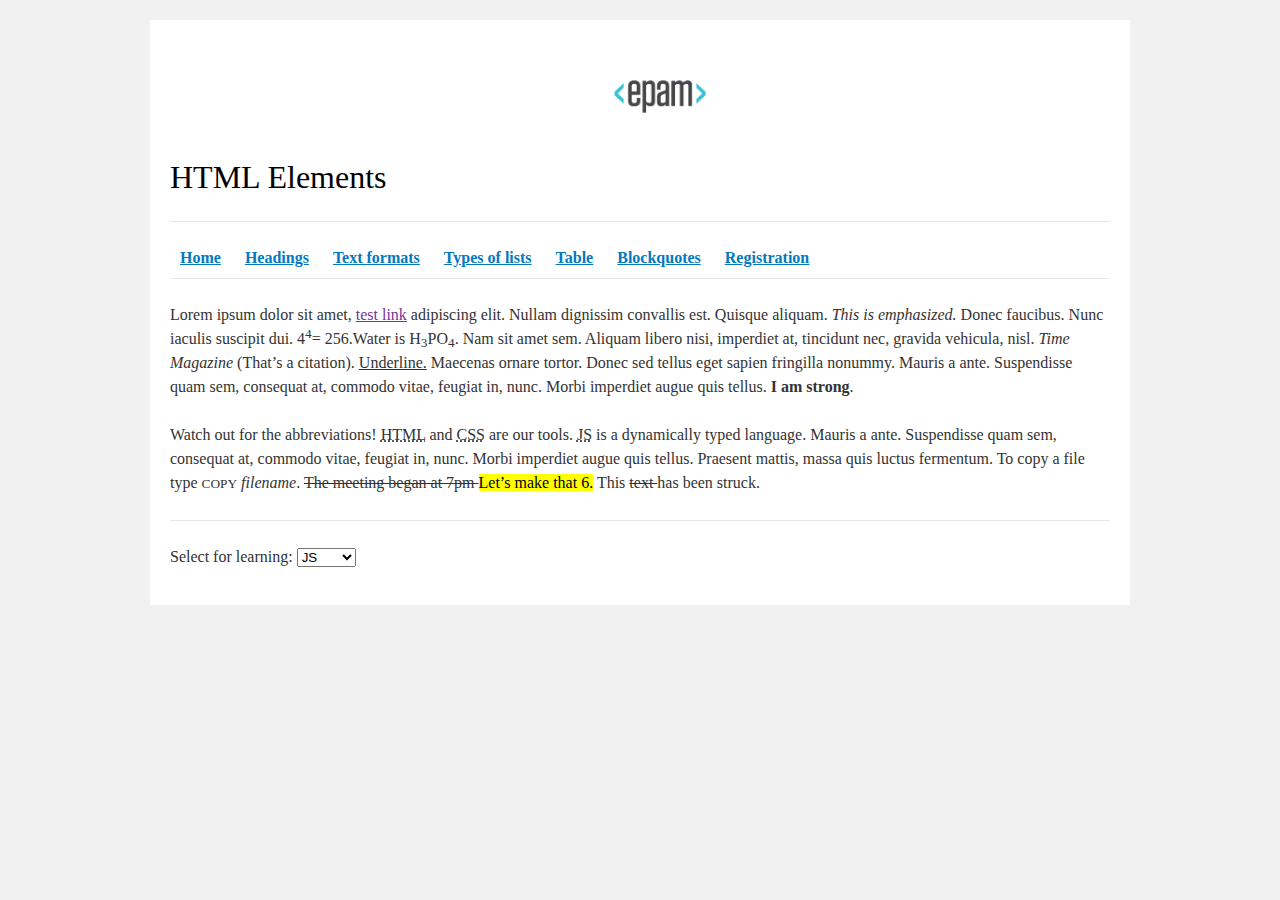
==== FL12_HW1/homework/index.html @ 64aa227d "Create index.html" ====
<!DOCTYPE html>
<html lang="en">

<head>
  <meta charset="utf-8">
  <title>HTML Basics</title>
  <link rel="stylesheet" href="style.css">
</head>

<body>
  <div id="wrapper">
    <div id="main">
      <div id="container">
        <div id="content" role="main">
          <!-- TODO: Content goes here -->
          <img src="logo.png" alt="logo">
          <h1>HTML Elements</h1>
          <hr>
          <nav>
            <a href=""><strong>Home</strong></a>
            <a href=""><b>Headings</b></a>
            <a href=""><b>Text formats</b></a>
            <a href=""><b>Types of lists</b></a>
            <a href=""><b>Table</b></a>
            <a href=""><b>Blockquotes</b></a>
            <a href=""><b>Registration</b></a>
          </nav>
          <hr>
          <section>
          <p>Lorem ipsum dolor sit amet, <a href="">test link</a> adipiscing elit. Nullam dignissim convallis est. Quisque aliquam.
            <em>This is emphasized.</em> Donec faucibus. Nunc iaculis suscipit dui. 4<sup>4</sup>= 256.Water is H<sub>3</sub>PO<sub>4</sub>.
            Nam sit amet sem. Aliquam libero nisi, imperdiet at, tincidunt nec, gravida vehicula, nisl.
            <i>Time Magazine</i> (That’s a citation).
            <u>Underline.</u>
            Maecenas ornare tortor. Donec sed tellus eget sapien fringilla nonummy. Mauris a ante. Suspendisse quam sem, consequat at, commodo vitae, feugiat in, nunc. Morbi imperdiet augue quis tellus.
            <strong> I am strong</strong>.
          </p>
            <p>Watch out for the abbreviations! <abbr title="Hyper Text Markup Language">HTML</abbr> and <abbr title="Cascading Style Sheets">CSS</abbr> are our tools.
              <abbr title="JavaScript">JS</abbr> is a dynamically typed language. Mauris a ante. Suspendisse quam sem, consequat at, commodo vitae, feugiat in, nunc. Morbi imperdiet augue quis tellus. Praesent mattis, massa quis luctus fermentum. To copy a file type <small>COPY</small> <i>filename</i>.
              <del>The meeting began at 7pm </del>
              <mark>Let’s make that 6.</mark>
              This <del>text </del> has been struck.
            </p>
          </section>
          <hr>
        
              <span>Select for learning:</span>
              <select name="select" >
                <option value="JS" selected>JS</option>
                <option value="HTML">HTML</option>
                <option value="CSS">CSS</option>  
              </select>
        </div>
      </div>
    </div>
  </div>
</body>

</html>
---- FL12_HW1/homework/style.css ----
html,body,div,span,applet,object,iframe,h1,h2,h3,h4,h5,h6,p,blockquote,pre,a,abbr,acronym,address,big,cite,code,del,dfn,em,font,img,ins,kbd,q,s,samp,small,strike,strong,sub,sup,tt,var,b,u,i,center,dl,dt,dd,ol,ul,li,fieldset,form,label,legend,table,caption,tbody,tfoot,thead,tr,th,td{background:transparent;border:0;margin:0;padding:0;vertical-align:baseline}body{line-height:1}h1,h2,h3,h4,h5,h6{clear:both;font-weight:normal}ol,ul{list-style:none}blockquote{quotes:none}blockquote:before,blockquote:after{content:'';content:none}del{text-decoration:line-through}table{border-collapse:collapse;border-spacing:0}a img{border:0}#container{float:left;margin:0 -240px 0 0;width:100%}#primary,#secondary{float:right;overflow:hidden;width:220px}#secondary{clear:right}#footer{clear:both;width:100%}.one-column #content{margin:0 auto;width:640px}.single-attachment #content{margin:0 auto;width:900px}body,input,textarea,.page-title span,.pingback a.url{font-family:Georgia,"Bitstream Charter",serif}h3#comments-title,h3#reply-title,#access .menu,#access div.menu ul,#cancel-comment-reply-link,.form-allowed-tags,#site-info,#site-title,#wp-calendar,.comment-meta,.comment-body tr th,.comment-body thead th,.entry-content label,.entry-content tr th,.entry-content thead th,.entry-meta,.entry-title,.entry-utility,#respond label,.navigation,.page-title,.pingback p,.reply,.widget-title,.wp-caption-text{font-family:"Helvetica Neue",Arial,Helvetica,"Nimbus Sans L",sans-serif}input[type="submit"]{font-family:"Helvetica Neue",Arial,Helvetica,"Nimbus Sans L",sans-serif}pre{font-family:"Courier 10 Pitch",Courier,monospace}code{font-family:Monaco,Consolas,"Andale Mono","DejaVu Sans Mono",monospace}#access .menu-header,div.menu,#colophon,#branding,#main,#wrapper{margin:0 auto;width:940px}#wrapper{background:#fff;margin-top:20px;padding:0 20px}#footer-widget-area{overflow:hidden}#footer-widget-area .widget-area{float:left;margin-right:20px;width:220px}#footer-widget-area #fourth{margin-right:0}#site-info{float:left;font-size:14px;font-weight:bold;width:700px}#site-generator{float:right;width:220px}body{background:#f1f1f1}body,input,textarea{color:#666;font-size:12px;line-height:18px}hr{background-color:#e7e7e7;border:0;clear:both;height:1px;margin-bottom:18px}p{margin-bottom:18px}ul{list-style:square;margin:0 0 18px 1.5em}ol{list-style:decimal;margin:0 0 18px 1.5em}ol ol{list-style:upper-alpha}ol ol ol{list-style:lower-roman}ol ol ol ol{list-style:lower-alpha}ul ul,ol ol,ul ol,ol ul{margin-bottom:0}dl{margin:0 0 24px 0}dt{font-weight:bold}dd{margin-bottom:18px}strong{font-weight:bold}cite,em,i{font-style:italic}big{font-size:131.25%}ins{background:#ffc;text-decoration:none}blockquote{font-style:italic;padding:0 3em}blockquote cite,blockquote em,blockquote i{font-style:normal}pre{background:#f7f7f7;color:#222;line-height:18px;margin-bottom:18px;overflow:auto;padding:1.5em}abbr,acronym{cursor:help}sup,sub{height:0;line-height:1;position:relative;vertical-align:baseline}sup{bottom:1ex}sub{top:.5ex}small{font-size:smaller}input{margin-bottom:10px}input[type="text"],input[type="password"],input[type="email"],input[type="url"],input[type="number"],textarea{background:#f9f9f9;border:1px solid #ccc;box-shadow:inset 1px 1px 1px rgba(0,0,0,0.1);-moz-box-shadow:inset 1px 1px 1px rgba(0,0,0,0.1);-webkit-box-shadow:inset 1px 1px 1px rgba(0,0,0,0.1);padding:2px}a:link{color:#06c}a:visited{color:#743399}a:active,a:hover{color:#ff4b33}.screen-reader-text{clip:rect(1px,1px,1px,1px);overflow:hidden;position:absolute !important;height:1px;width:1px}#header{padding:30px 0 0 0}#site-title{float:left;font-size:30px;line-height:36px;margin:0 0 18px 0;width:700px}#site-title a{color:#000;font-weight:bold;text-decoration:none}#site-description{color:#000;clear:right;float:right;font-style:italic;margin:15px 0 18px 0;opacity:.65;width:220px}#branding img{border-top:4px solid #000;border-bottom:1px solid #000;display:block;float:left}#access{background:#000;display:block;float:left;margin:0 auto;width:940px}#access .menu-header,div.menu{font-size:13px;margin-left:12px;width:928px}#access .menu-header ul,div.menu ul{list-style:none;margin:0}#access .menu-header li,div.menu li{float:left;position:relative}#access a{color:#aaa;display:block;line-height:38px;padding:0 10px;text-decoration:none}#access ul ul{box-shadow:0 3px 3px rgba(0,0,0,0.2);-moz-box-shadow:0 3px 3px rgba(0,0,0,0.2);-webkit-box-shadow:0 3px 3px rgba(0,0,0,0.2);display:none;position:absolute;top:38px;left:0;float:left;width:180px;z-index:99999}#access ul ul li{min-width:180px}#access ul ul ul{left:100%;top:0}#access ul ul a{background:#333;line-height:1em;padding:10px;width:160px;height:auto}#access li:hover>a,#access ul ul:hover>a{background:#333;color:#fff}#access ul li:hover>ul{display:block}#access ul li.current_page_item>a,#access ul li.current_page_ancestor>a,#access ul li.current-menu-ancestor>a,#access ul li.current-menu-item>a,#access ul li.current-menu-parent>a{color:#fff}* html #access ul li.current_page_item a,* html #access ul li.current_page_ancestor a,* html #access ul li.current-menu-ancestor a,* html #access ul li.current-menu-item a,* html #access ul li.current-menu-parent a,* html #access ul li a:hover{color:#fff}#main{clear:both;overflow:hidden;padding:40px 0 0 0}#content{margin-bottom:36px}#content,#content input,#content textarea{color:#333;font-size:16px;line-height:24px}#content p,#content ul,#content ol,#content dd,#content pre,#content hr{margin-bottom:24px}#content ul ul,#content ol ol,#content ul ol,#content ol ul{margin-bottom:0}#content pre,#content kbd,#content tt,#content var{font-size:15px;line-height:21px}#content code{font-size:13px}#content dt,#content th{color:#000}#content h1,#content h2,#content h3,#content h4,#content h5,#content h6{color:#000;line-height:1.5em;margin:0 0 20px 0}#content table{border:1px solid #e7e7e7;margin:0 -1px 24px 0;text-align:left;width:100%}#content tr th,#content thead th{color:#777;font-size:12px;font-weight:bold;line-height:18px;padding:9px 24px;border-right:1px solid #e7e7e7}#content tr td{border-top:1px solid #e7e7e7;padding:6px 24px;border-right:1px solid #e7e7e7}#content tr.odd td{background:#f2f7fc}.hentry{margin:0 0 48px 0}.home .sticky{background:#f2f7fc;border-top:4px solid #000;margin-left:-20px;margin-right:-20px;padding:18px 20px}.single .hentry{margin:0 0 36px 0}.page-title{color:#000;font-size:14px;font-weight:bold;margin:0 0 36px 0}.page-title span{color:#333;font-size:16px;font-style:italic;font-weight:normal}.page-title a:link,.page-title a:visited{color:#777;text-decoration:none}.page-title a:active,.page-title a:hover{color:#ff4b33}#content .entry-title{color:#000;font-size:21px;font-weight:bold;line-height:1.3em;margin-bottom:0}.entry-title a:link,.entry-title a:visited{color:#000;text-decoration:none}.entry-title a:active,.entry-title a:hover{color:#ff4b33}.entry-meta{color:#777;font-size:12px}.entry-meta abbr,.entry-utility abbr{border:0}.entry-meta abbr:hover,.entry-utility abbr:hover{border-bottom:1px dotted #666}.single-author .by-author{position:absolute !important;clip:rect(1px 1px 1px 1px);clip:rect(1px,1px,1px,1px)}.entry-content,.entry-summary{clear:both;padding:12px 0 0 0}.entry-content .more-link{white-space:nowrap}#content .entry-summary p:last-child{margin-bottom:12px}.entry-content fieldset{border:1px solid #e7e7e7;margin:0 0 24px 0;padding:24px}.entry-content fieldset legend{background:#fff;color:#000;font-weight:bold;padding:0 24px}.entry-content input{margin:0 0 24px 0}.entry-content input.file,.entry-content input.button{margin-right:24px}.entry-content label{color:#777;font-size:12px}.entry-content select{margin:0 0 24px 0}.entry-content sup,.entry-content sub{font-size:10px}.entry-content blockquote.left{float:left;margin-left:0;margin-right:24px;text-align:right;width:33%}.entry-content blockquote.right{float:right;margin-left:24px;margin-right:0;text-align:left;width:33%}.page-link{clear:both;color:#000;font-weight:bold;line-height:48px;word-spacing:.5em}.page-link a:link,.page-link a:visited{background:#f1f1f1;color:#333;font-weight:normal;padding:.5em .75em;text-decoration:none}.home .sticky .page-link a{background:#d9e8f7}.page-link a:active,.page-link a:hover{color:#ff4b33}body.page .edit-link{clear:both;display:block}#entry-author-info{background:#f2f7fc;border-top:4px solid #000;clear:both;font-size:14px;line-height:20px;margin:24px 0;overflow:hidden;padding:18px 20px}#entry-author-info #author-avatar{background:#fff;border:1px solid #e7e7e7;float:left;height:60px;margin:0 -104px 0 0;padding:11px}#entry-author-info #author-description{float:left;margin:0 0 0 104px}#entry-author-info h2{color:#000;font-size:100%;font-weight:bold;margin-bottom:0}.entry-utility{clear:both;color:#777;font-size:12px;line-height:18px}.entry-meta a,.entry-utility a{color:#777}.entry-meta a:hover,.entry-utility a:hover{color:#ff4b33}#content .video-player{padding:0}.format-standard .wp-video,.format-standard .wp-audio-shortcode,.format-audio .wp-audio-shortcode,.format-standard .video-player{margin-bottom:24px}.home #content .format-aside p,.home #content .category-asides p{font-size:14px;line-height:20px;margin-bottom:10px;margin-top:0}.format-gallery .size-thumbnail img,.category-gallery .size-thumbnail img{border:10px solid #f1f1f1;margin-bottom:0}.format-gallery .gallery-thumb,.category-gallery .gallery-thumb{float:left;margin-right:20px;margin-top:-4px}.home #content .format-gallery .entry-utility,.home #content .category-gallery .entry-utility{padding-top:4px}.attachment .entry-content .entry-caption{font-size:140%;margin-top:24px}.attachment .entry-content .nav-previous a:before{content:'\2190\00a0'}.attachment .entry-content .nav-next a:after{content:'\00a0\2192'}#content img.size-auto,#content img.size-full,#content img.size-large,#content img.size-medium,#content .entry-attachment img,#content .widget-container img{max-width:100%;height:auto}#ie8 #content img.size-auto,#ie8 #content img.size-full,#ie8 #content img.size-large,#ie8 #content img.size-medium,#ie8 #content .entry-attachment img{width:auto}.alignleft,img.alignleft{display:inline;float:left;margin-right:24px;margin-top:4px}.alignright,img.alignright{display:inline;float:right;margin-left:24px;margin-top:4px}.aligncenter,img.aligncenter{clear:both;display:block;margin-left:auto;margin-right:auto}img.alignleft,img.alignright,img.aligncenter{margin-bottom:12px}.wp-caption{background:#f1f1f1;line-height:18px;margin-bottom:20px;max-width:100%;padding:4px;text-align:center}.wp-caption img{margin:5px 5px 0;max-width:622px}.wp-caption p.wp-caption-text{color:#777;font-size:12px;margin:5px}.wp-smiley{margin:0}.gallery{margin:0 auto 18px}.gallery .gallery-item{float:left;margin-top:0;text-align:center}.gallery-columns-1 .gallery-item{width:100%}.gallery-columns-2 .gallery-item{width:50%}.gallery-columns-3 .gallery-item{width:33%}.gallery-columns-4 .gallery-item{width:25%}.gallery-columns-5 .gallery-item{width:20%}.gallery-columns-6 .gallery-item{width:16%}.gallery-columns-7 .gallery-item{width:14%}.gallery-columns-8 .gallery-item{width:12%}.gallery-columns-9 .gallery-item{width:11%}.gallery-columns-1 img{max-width:620px}.gallery-columns-2 img{max-width:288px}.gallery-columns-3 img{max-width:177px}.gallery-columns-4 img{max-width:122px}.gallery-columns-5 img{max-width:88px}.gallery-columns-6 img{max-width:66px}.gallery-columns-7 img{max-width:50px}.gallery-columns-8 img{max-width:39px}.gallery-columns-9 img{max-width:29px}.gallery-item img{height:auto}.gallery-columns-2 .attachment-medium{max-width:92%;height:auto}.gallery-columns-4 .attachment-thumbnail{max-width:84%;height:auto}.gallery .gallery-caption{color:#777;font-size:12px;margin:0 0 12px}.gallery dl{margin:0}.gallery img{border:10px solid #f1f1f1}.gallery br+br{display:none}#content .entry-attachment img{display:block;margin:0 auto}.navigation{color:#777;font-size:12px;line-height:18px;overflow:hidden}.navigation a:link,.navigation a:visited{color:#777;text-decoration:none}.navigation a:active,.navigation a:hover{color:#ff4b33}.nav-previous{float:left;width:50%}.nav-next{float:right;text-align:right;width:50%}#nav-above{margin:0 0 18px 0}#nav-above{display:none}.paged #nav-above,.single #nav-above{display:block}#nav-below{margin:-18px 0 0 0}#comments{clear:both}#comments .navigation{padding:0 0 18px 0}h3#comments-title,h3#reply-title{color:#000;font-size:20px;font-weight:bold;margin-bottom:0}h3#comments-title{padding:24px 0}.commentlist{list-style:none;margin:0}.commentlist li.comment{border-bottom:1px solid #e7e7e7;line-height:24px;margin:0 0 24px 0;padding:0 0 0 56px;position:relative}.commentlist li:last-child{border-bottom:0;margin-bottom:0}#comments .comment-body ul,#comments .comment-body ol{margin-bottom:18px}#comments .comment-body p:last-child{margin-bottom:6px}#comments .comment-body blockquote p:last-child{margin-bottom:24px}.commentlist ol{list-style:decimal}.commentlist .avatar{position:absolute;top:4px;left:0}.comment-author cite{color:#000;font-style:normal;font-weight:bold}.comment-author .says{font-style:italic}.comment-meta{font-size:12px;margin:0 0 18px 0}.comment-meta a:link,.comment-meta a:visited{color:#777;text-decoration:none}.comment-meta a:active,.comment-meta a:hover{color:#ff4b33}.commentlist .bypostauthor>div{background:#f2f7fc;border-top:4px solid #000;margin-bottom:10px;padding:10px 0 0 20px}.reply{font-size:12px;padding:0 0 24px 0}.reply a,a.comment-edit-link{color:#777}.reply a:hover,a.comment-edit-link:hover{color:#ff4b33}.commentlist .children{list-style:none;margin:0}.commentlist .children li{border:0;margin:0}.nopassword,.nocomments{display:none}#comments .pingback{border-bottom:1px solid #e7e7e7;margin-bottom:18px;padding-bottom:18px}.commentlist li.comment+li.pingback{margin-top:-6px}#comments .pingback p{color:#777;display:block;font-size:12px;line-height:18px;margin:0}#comments .pingback .url{font-size:13px;font-style:italic}input[type="submit"]{color:#333}form{text-align:right}input{width:200px}#respond{border-top:1px solid #e7e7e7;margin:24px 0;overflow:hidden;position:relative}#respond p{margin:0}#respond .comment-notes{margin-bottom:1em}.form-allowed-tags{line-height:1em}.children #respond{margin:0 48px 0 0}h3#reply-title{margin:18px 0}#comments-list #respond{margin:0 0 18px 0}#comments-list ul #respond{margin:0}#cancel-comment-reply-link{font-size:12px;font-weight:normal;line-height:18px}#respond .required{color:#ff4b33;font-weight:bold}#respond label{color:#777;font-size:12px}#respond input{margin:0 0 9px;width:98%}#respond textarea{width:98%}#respond .form-allowed-tags{color:#777;font-size:12px;line-height:18px}#respond .form-allowed-tags code{font-size:11px}#respond .form-submit{margin:12px 0}#respond .form-submit input{font-size:14px;width:auto}.widget-area ul{list-style:none;margin-left:0}.widget-area ul ul{list-style:square;margin-left:1.3em}.widget-area select{max-width:100%}.widget_search #s{width:60%}.widget_search label{display:none}.widget-container{word-wrap:break-word;-webkit-hyphens:auto;-moz-hyphens:auto;hyphens:auto;margin:0 0 18px 0}.widget-container .wp-caption img{margin:auto}.widget-container.widget_image .wp-caption{width:auto}.widget-container.widget_image .wp-caption img{margin-left:-8px}.widget-title{color:#222;font-size:14px;font-weight:bold}.widget-area a:link,.widget-area a:visited{text-decoration:none}.widget-area a:active,.widget-area a:hover{text-decoration:underline}.widget-area .entry-meta{font-size:11px}#wp_tag_cloud div{line-height:1.6em}#wp-calendar{width:100%}#wp-calendar caption{color:#222;font-size:14px;font-weight:bold;padding-bottom:4px;text-align:left}#wp-calendar thead{font-size:11px}#wp-calendar tbody{color:#aaa}#wp-calendar tbody td{background:#f5f5f5;border:1px solid #fff;padding:3px 0 2px;text-align:center}#wp-calendar tbody .pad{background:0}#wp-calendar tfoot #next{text-align:right}.widget_rss a.rsswidget{color:#000}.widget_rss a.rsswidget:hover{color:#ff4b33}.widget_rss .widget-title img{width:11px;height:11px}#main .widget-area ul{margin-left:0;padding:0 20px 0 0}#main .widget-area ul ul{border:0;margin-left:1.3em;padding:0}#main .widget-container.music-player ul{margin:0}#footer{margin-bottom:20px}#colophon{border-top:4px solid #000;margin-top:-4px;overflow:hidden;padding:18px 0}#site-info{font-weight:bold}#site-info a{color:#000;text-decoration:none}#site-generator{font-style:italic;position:relative}#site-generator a{background:url(images/wordpress.png) center left no-repeat;color:#666;display:inline-block;line-height:16px;padding-left:20px;text-decoration:none}#site-generator a:hover{text-decoration:underline}img#wpstats{display:block;margin:0 auto 10px}pre{-webkit-text-size-adjust:140%}code{-webkit-text-size-adjust:160%}#access,.entry-meta,.entry-utility,.navigation,.widget-area{-webkit-text-size-adjust:120%}#site-description{-webkit-text-size-adjust:none}@media print{body{background:none !important}#wrapper{clear:both !important;display:block !important;float:none !important;position:relative !important}#header{border-bottom:2pt solid #000;padding-bottom:18pt}#colophon{border-top:2pt solid #000}#site-title,#site-description{float:none;line-height:1.4em;margin:0;padding:0}#site-title{font-size:13pt}.entry-content{font-size:14pt;line-height:1.6em}.entry-title{font-size:21pt}#access,#branding img,#respond,.comment-edit-link,.edit-link,.navigation,.page-link,.widget-area{display:none !important}#container,#header,#footer{margin:0;width:100%}#content,.one-column #content{margin:24pt 0 0;width:100%}.wp-caption p{font-size:11pt}#site-info,#site-generator{float:none;width:auto}#colophon{width:auto}img#wpstats{display:none}#site-generator a{margin:0;padding:0}#entry-author-info{border:1px solid #e7e7e7}#main{display:inline}.home .sticky{border:0}}img{width:140px;vertical-align:middle;display:block;margin:0 auto;margin-left:calc(50% - 50px);margin-bottom:20px}nav>a{padding:10px;color:#0279c1}nav>a b:hover{color:#00527a}nav>a:visited{color:#0279c1}article{padding-left:10px}footer{margin-top:20px;padding:40px 20px;text-align:center;background:#3333}
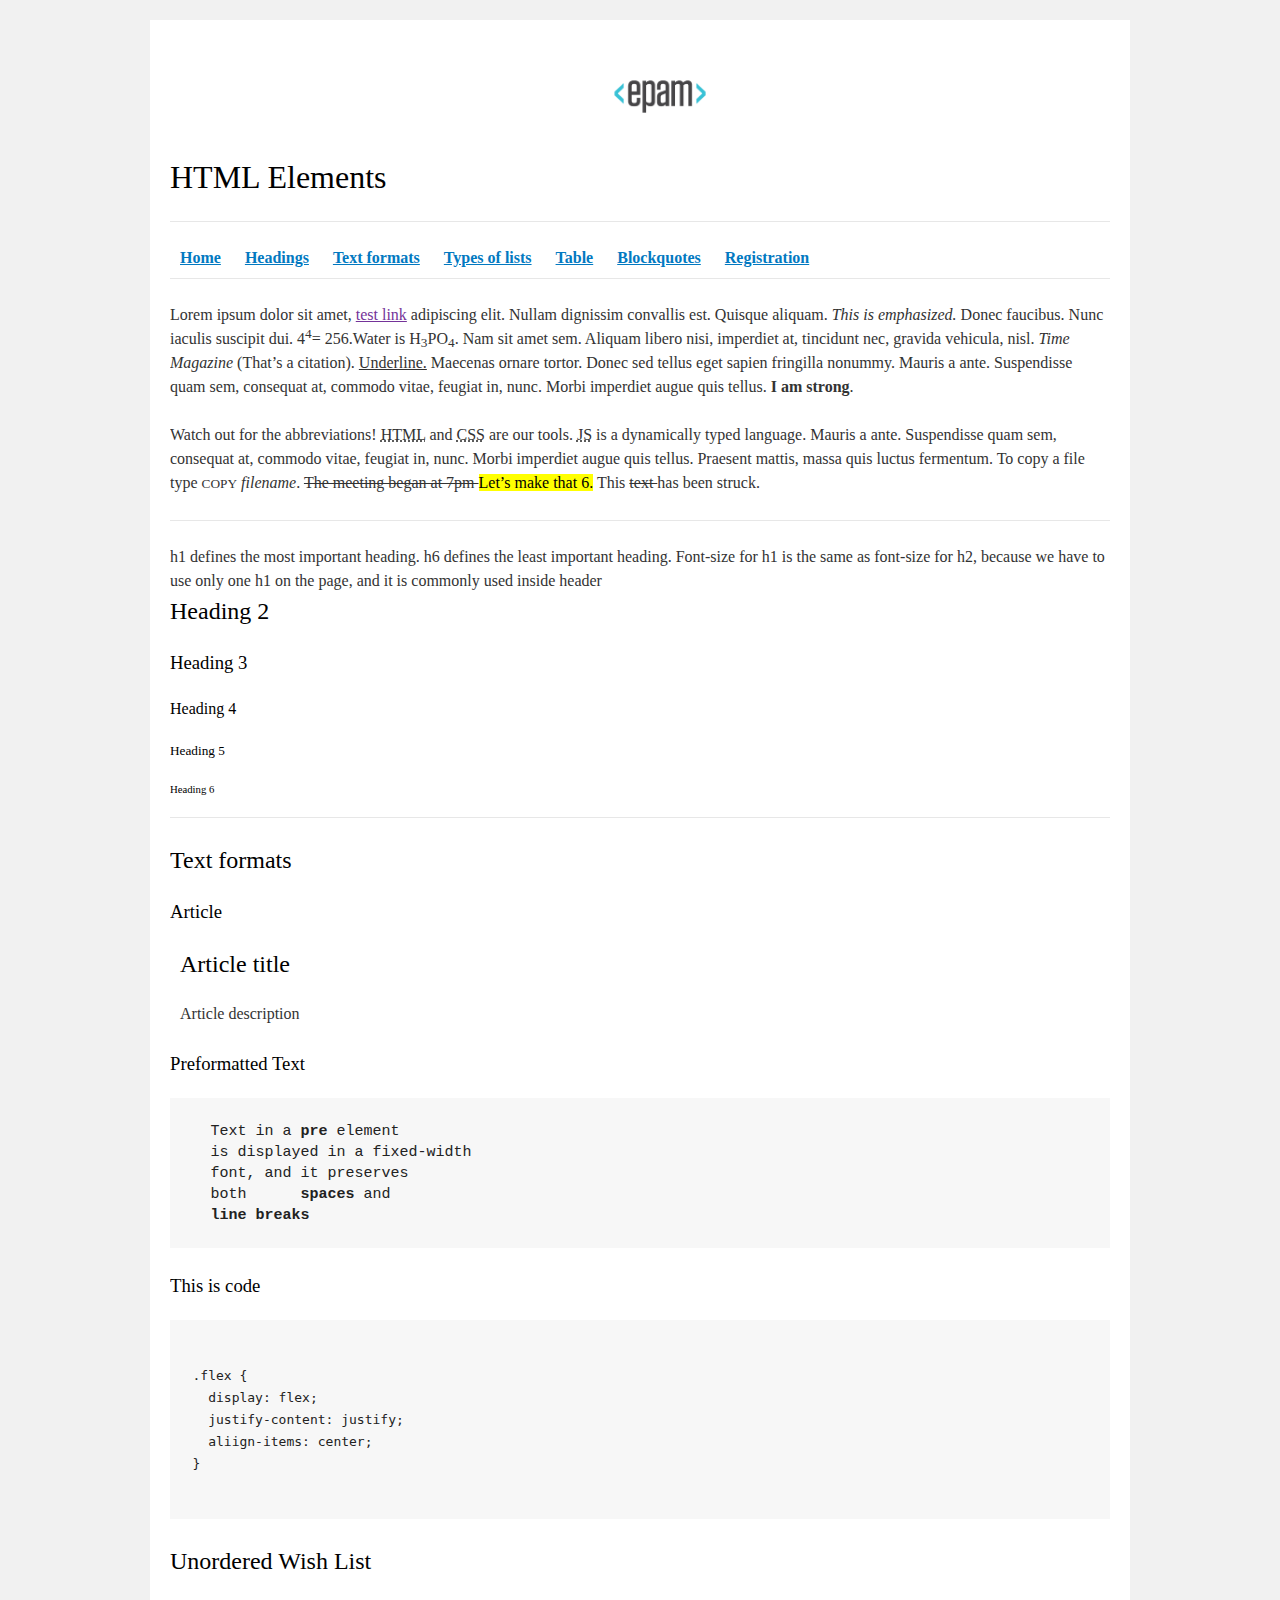
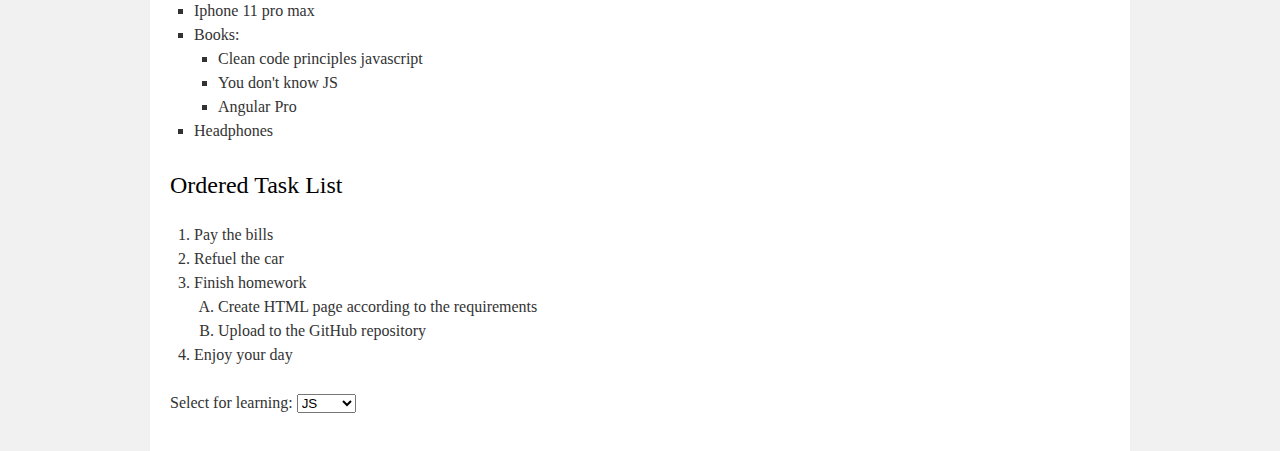
==== commit 35fde7c7: "added correction to tags. added heading. text formats and lists sections" ====
--- a/FL12_HW1/homework/index.html
+++ b/FL12_HW1/homework/index.html
@@ -17,7 +17,7 @@
           <h1>HTML Elements</h1>
           <hr>
           <nav>
-            <a href=""><strong>Home</strong></a>
+            <a href=""><b>Home</b></a>
             <a href=""><b>Headings</b></a>
             <a href=""><b>Text formats</b></a>
             <a href=""><b>Types of lists</b></a>
@@ -41,9 +41,71 @@
               <mark>Let’s make that 6.</mark>
               This <del>text </del> has been struck.
             </p>
-          </section>
+          </section>          
+          <hr>   
+          <section>h1 defines the most important heading. h6 defines the least important heading. Font-size for h1 is the same as font-size for h2, because we have to use only one h1 on the page, and it is commonly used inside header
+            <h2>Heading 2</h2>
+            <h3>Heading 3</h3>
+            <h4>Heading 4</h4>
+            <h5>Heading 5</h5>
+            <h6>Heading 6</h6>
+          </section> 
           <hr>
-        
+          <section>
+          <h2>Text formats</h2>
+                  <h3>Article</h3>
+                  <article>    
+            <header><h2>Article title</h2></header>
+            <p>Article description</p>
+          </article>
+        </section>
+        <section>
+          <h3>Preformatted Text</h3>
+          <pre>
+  Text in a <b>pre</b> element
+  is displayed in a fixed-width
+  font, and it preserves
+  both      <b>spaces</b> and
+  <b>line breaks</b></pre>
+        </section>
+        <section>
+          <h3>This is code</h3>
+          <pre><code> 
+.flex {
+  display: flex;
+  justify-content: justify;
+  aliign-items: center;
+}
+          </code></pre>
+        </section>
+        <section>
+          <h2>Unordered Wish List</h2>
+          <ul>
+              <li>Iphone 11 pro max</li>
+              <li>Books:
+                  <ul>
+                      <li>Clean code principles javascript</li>
+                      <li>You don't know JS</li>
+                      <li> Angular Pro</li>
+                  </ul>
+              </li>
+              <li>Headphones</li>
+          </ul>
+        </section>
+        <section> 
+            <h2>Ordered Task List</h2> 
+            <ol>
+                <li>Pay the bills</li>
+                <li>Refuel the car</li>
+                <li>Finish homework
+                  <ol>
+                    <li> Create HTML page according to the requirements</li>
+                    <li> Upload to the GitHub repository</li>
+                  </ol>
+                  <li>Enjoy your day</li>
+                </li>
+              </ol>
+           </section>
               <span>Select for learning:</span>
               <select name="select" >
                 <option value="JS" selected>JS</option>
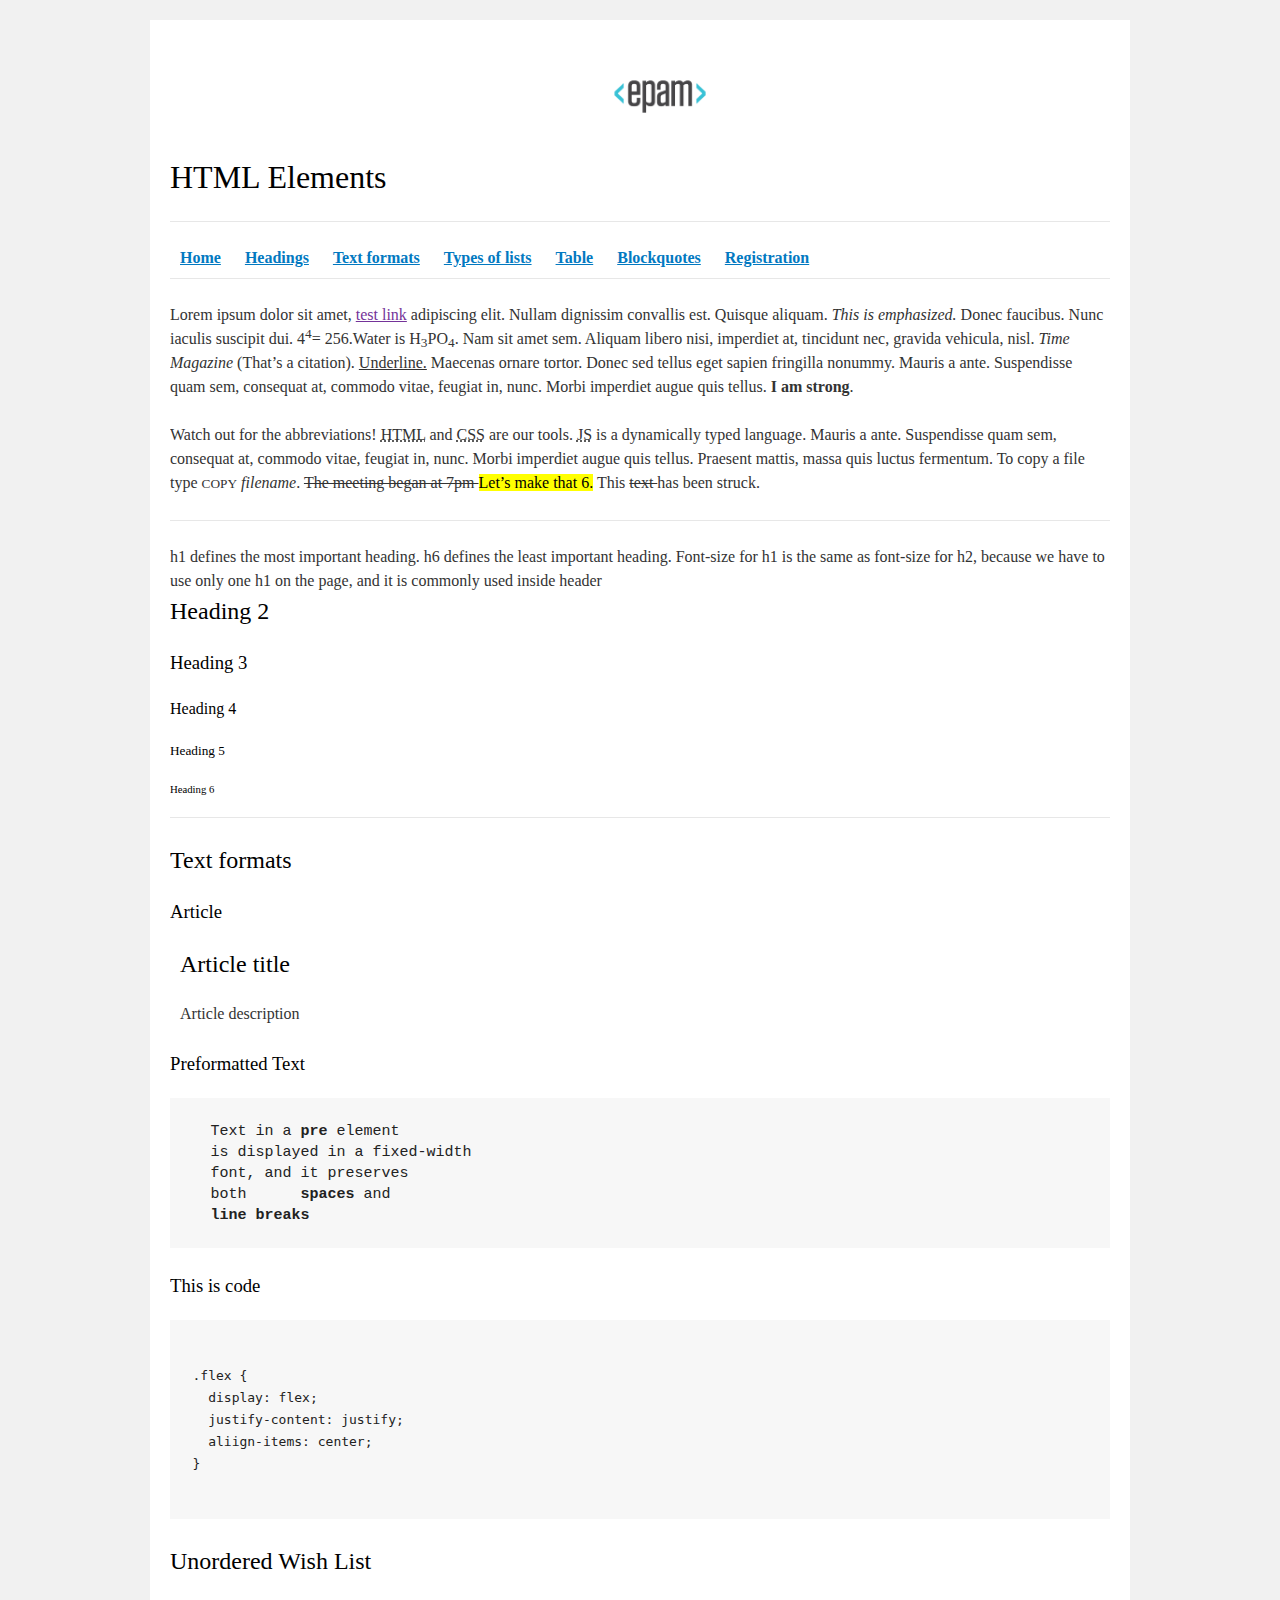
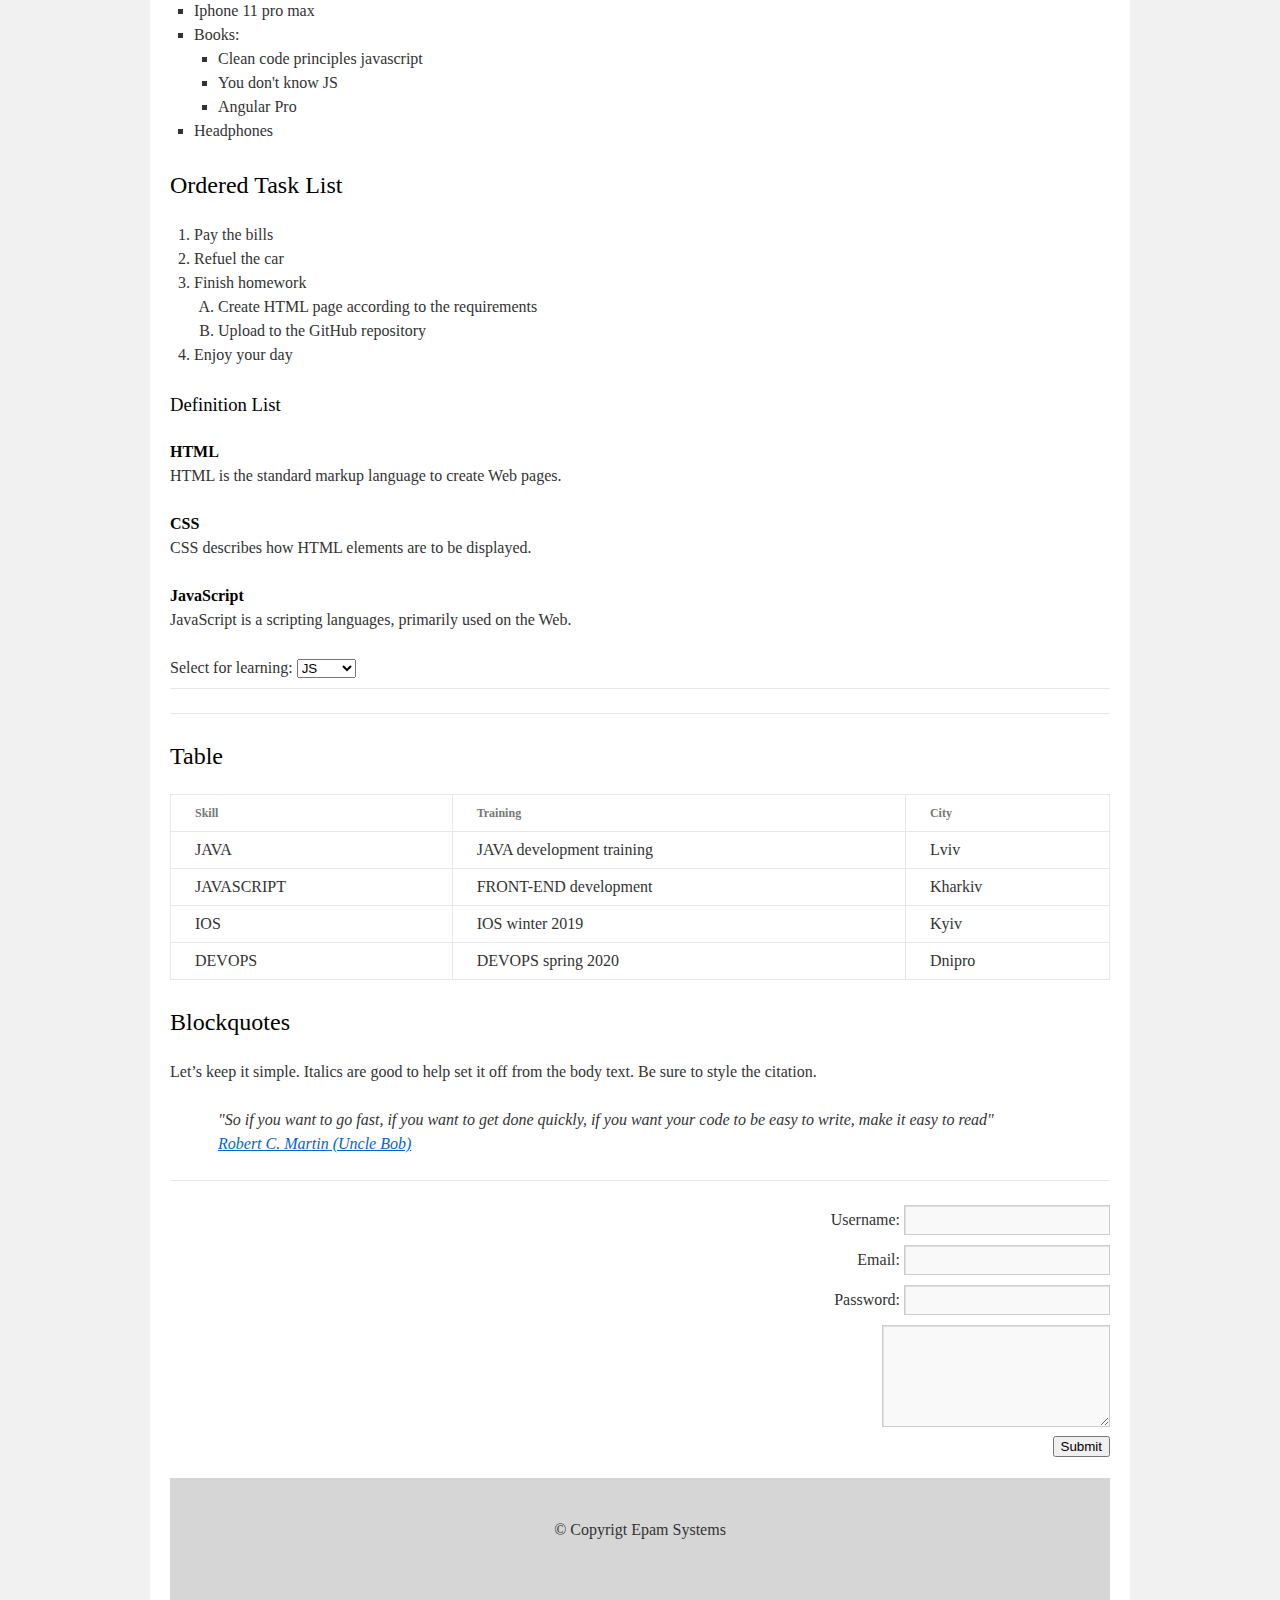
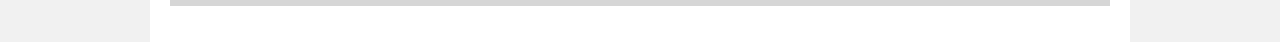
==== commit c35075c2: "added corection after codereview, added table. form sections and footer" ====
--- a/FL12_HW1/homework/index.html
+++ b/FL12_HW1/homework/index.html
@@ -12,9 +12,11 @@
     <div id="main">
       <div id="container">
         <div id="content" role="main">
-          <!-- TODO: Content goes here -->
+          <header>
           <img src="logo.png" alt="logo">
           <h1>HTML Elements</h1>
+        </header>
+        <main></main>
           <hr>
           <nav>
             <a href=""><b>Home</b></a>
@@ -26,7 +28,7 @@
             <a href=""><b>Registration</b></a>
           </nav>
           <hr>
-          <section>
+          
           <p>Lorem ipsum dolor sit amet, <a href="">test link</a> adipiscing elit. Nullam dignissim convallis est. Quisque aliquam.
             <em>This is emphasized.</em> Donec faucibus. Nunc iaculis suscipit dui. 4<sup>4</sup>= 256.Water is H<sub>3</sub>PO<sub>4</sub>.
             Nam sit amet sem. Aliquam libero nisi, imperdiet at, tincidunt nec, gravida vehicula, nisl.
@@ -41,7 +43,7 @@
               <mark>Let’s make that 6.</mark>
               This <del>text </del> has been struck.
             </p>
-          </section>          
+                   
           <hr>   
           <section>h1 defines the most important heading. h6 defines the least important heading. Font-size for h1 is the same as font-size for h2, because we have to use only one h1 on the page, and it is commonly used inside header
             <h2>Heading 2</h2>
@@ -101,10 +103,20 @@
                   <ol>
                     <li> Create HTML page according to the requirements</li>
                     <li> Upload to the GitHub repository</li>
-                  </ol>
+                  </ol></li>
                   <li>Enjoy your day</li>
-                </li>
-              </ol>
+                 </ol>
+           </section>
+           <section>
+             <h3>Definition List</h3>
+             <dl>
+                <dt>HTML</dt>
+                    <dd>HTML is the standard markup language to create Web pages.</dd>
+                <dt>CSS</dt>
+                    <dd>CSS describes how HTML elements are to be displayed.</dd>
+                <dt>JavaScript</dt>
+                    <dd>JavaScript is a scripting languages, primarily used on the Web.</dd>
+            </dl>
            </section>
               <span>Select for learning:</span>
               <select name="select" >
@@ -112,6 +124,83 @@
                 <option value="HTML">HTML</option>
                 <option value="CSS">CSS</option>  
               </select>
+              <hr>
+              <hr>
+            <section>
+              <h2>Table</h2>
+              <table>
+                  <thead>
+                      <tr>
+                          <th>Skill</th>
+                          <th>Training</th>
+                          <th>City</th>
+                      </tr>
+                  </thead>
+                  <tbody>
+                      <tr>
+                          <td>JAVA</td>
+                          <td>JAVA development training</td>
+                          <td>Lviv</td>
+                      </tr>
+                      <tr>
+                          <td>JAVASCRIPT</td>
+                          <td>FRONT-END development</td>
+                          <td>Kharkiv</td>
+                      </tr>
+                      <tr>
+                          <td>IOS</td>
+                          <td>IOS winter 2019</td>
+                          <td>Kyiv</td>
+                      </tr>
+                      <tr>
+                          <td>DEVOPS</td>
+                          <td>DEVOPS spring 2020</td>
+                          <td>Dnipro</td>
+                      </tr>  
+                  </tbody>
+              </table> </section>
+              <section>
+                <h2>Blockquotes</h2>
+                <p>Let’s keep it simple. Italics are good to help set it off from the body text. Be sure to style the citation.</p>
+                <blockquote>"So if you want to go fast, if you want to get done quickly, if you want your code to be easy to write, make it easy to read"
+                  <p><a href=https://en.wikipedia.org/wiki/Robert_C._Martin>Robert C. Martin (Uncle Bob)</a></p></blockquote>
+              </section>
+              <hr>
+              <section>
+                <form>
+                    <fieldset>
+                        <label for="userName">Username:</label>
+                        <input type="text" id="userName" />
+                    </fieldset>
+                    <fieldset>
+                        <label for="userEmail">Email:</label>
+                        <input type="email" id="userEmail" />
+                    </fieldset>
+                    <fieldset>
+                        <label for="userPassword">Password:</label>
+                        <input type="password" id="userPassword" />
+                    </fieldset>
+                    <fieldset>
+                        <textarea cols="23" rows="4"></textarea> 
+                      </fieldset>
+                      <fieldset>
+                          <button>Submit </button> 
+                        </fieldset>
+                      </form>
+                    </section>
+                  </main>
+                 <footer>
+                    <p> &copy; Copyrigt Epam Systems</p>
+
+                 </footer>   
+
+
+                
+
+
+
+
+           
         </div>
       </div>
     </div>
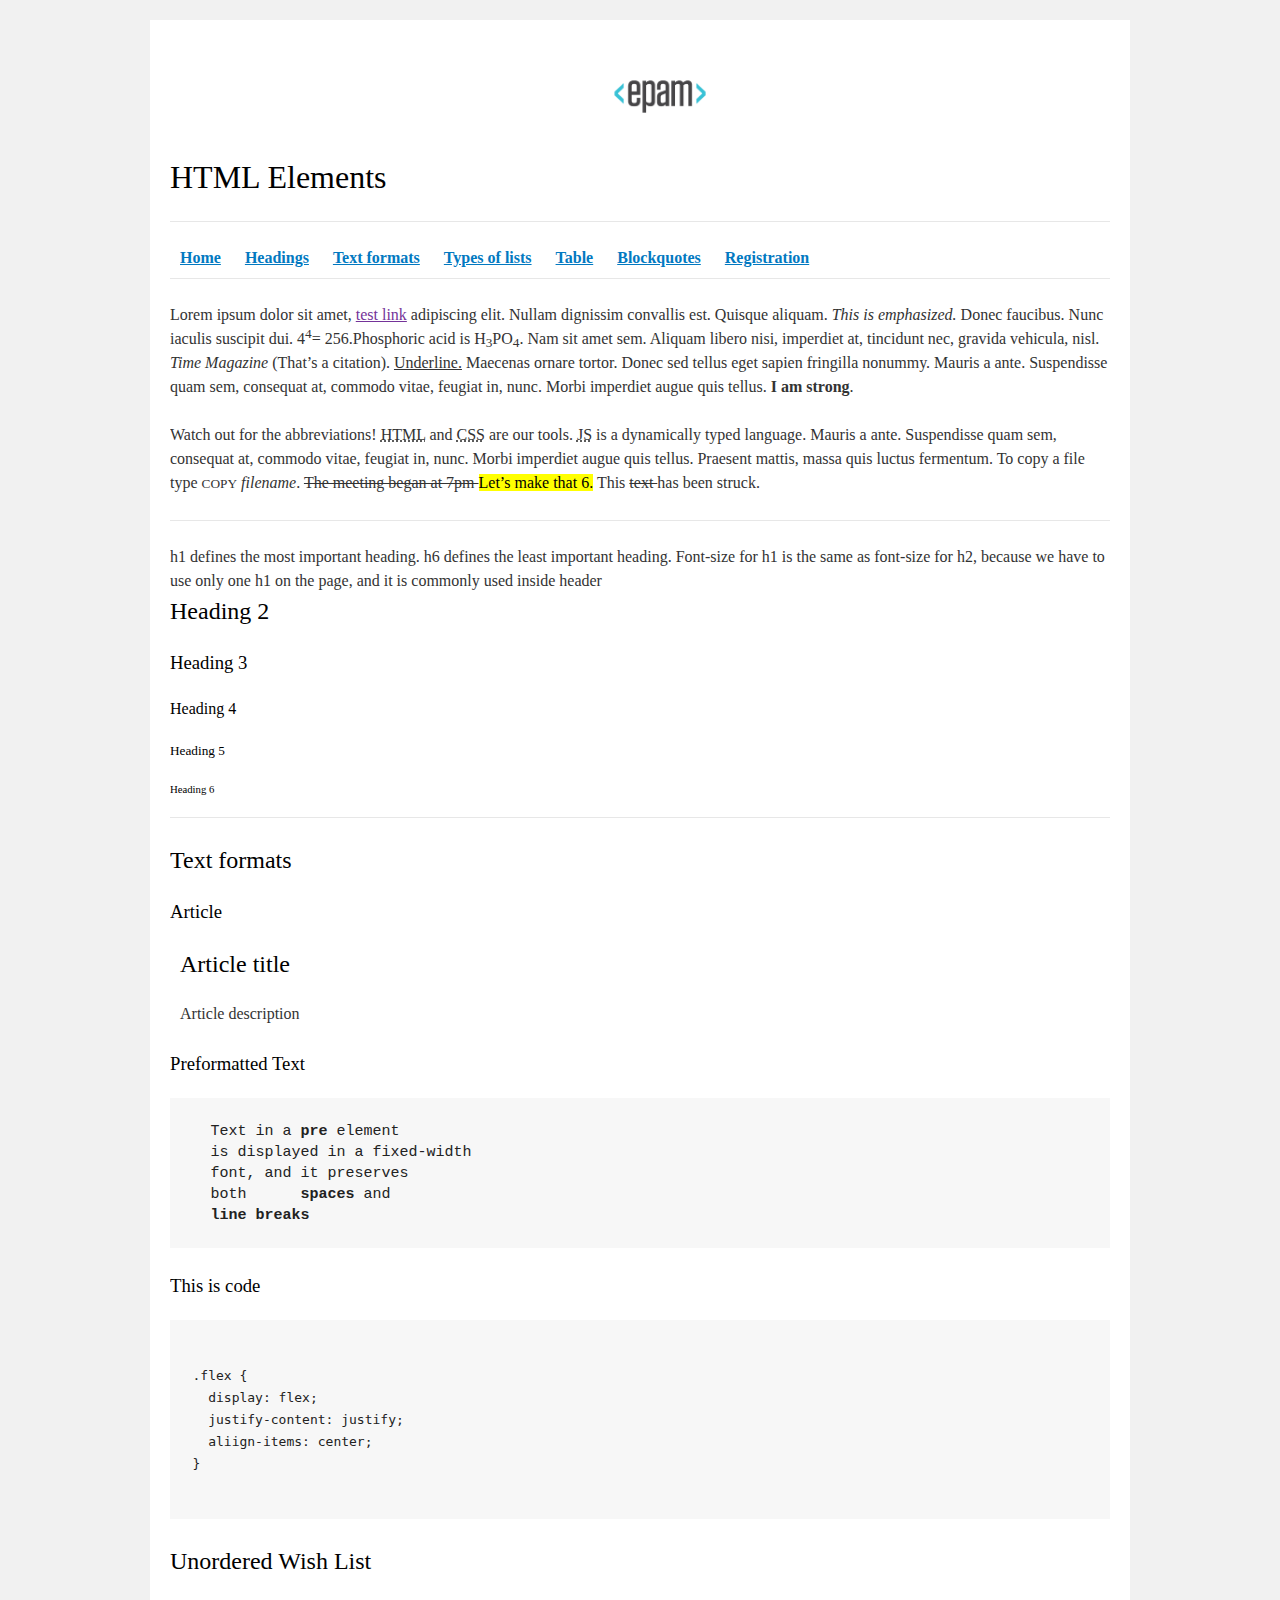
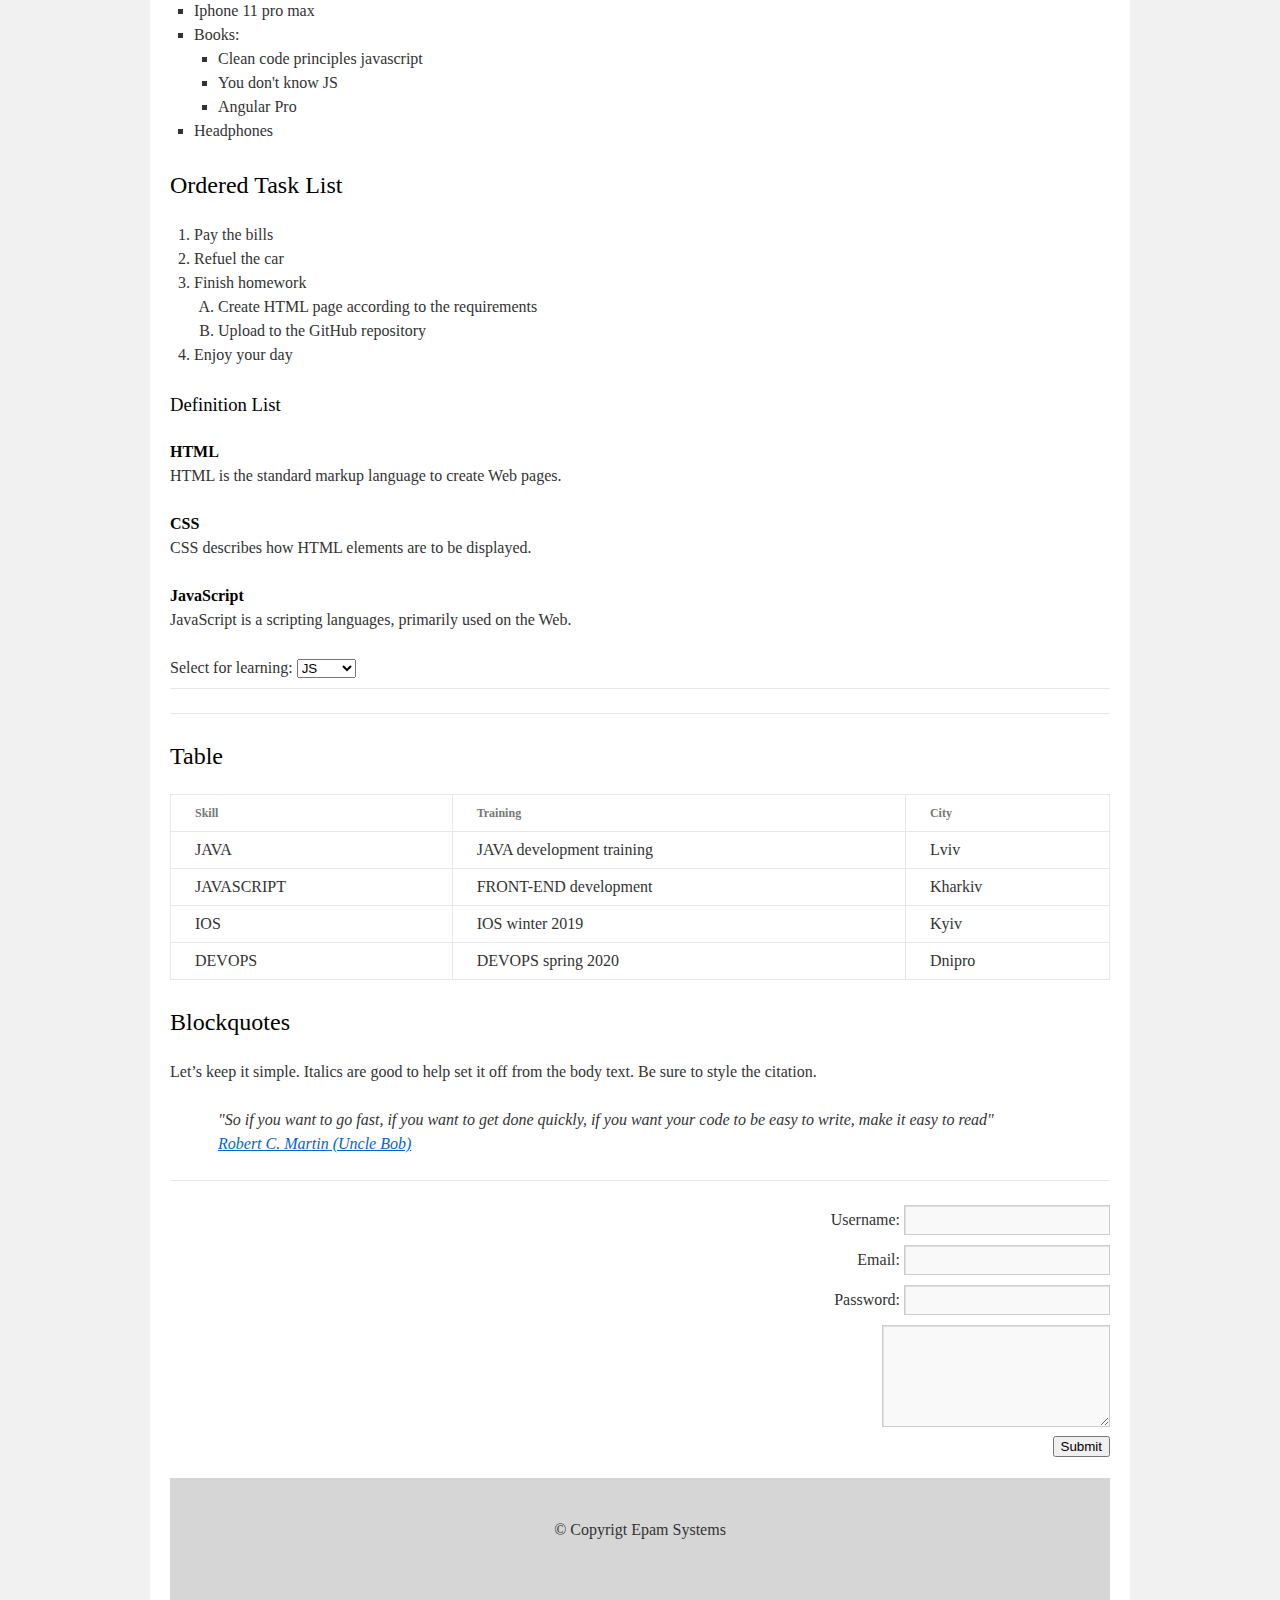
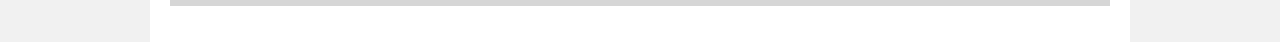
==== commit 87674524: "text changes added" ====
--- a/FL12_HW1/homework/index.html
+++ b/FL12_HW1/homework/index.html
@@ -28,9 +28,8 @@
             <a href=""><b>Registration</b></a>
           </nav>
           <hr>
-          
           <p>Lorem ipsum dolor sit amet, <a href="">test link</a> adipiscing elit. Nullam dignissim convallis est. Quisque aliquam.
-            <em>This is emphasized.</em> Donec faucibus. Nunc iaculis suscipit dui. 4<sup>4</sup>= 256.Water is H<sub>3</sub>PO<sub>4</sub>.
+            <em>This is emphasized.</em> Donec faucibus. Nunc iaculis suscipit dui. 4<sup>4</sup>= 256.Phosphoric acid is H<sub>3</sub>PO<sub>4</sub>.
             Nam sit amet sem. Aliquam libero nisi, imperdiet at, tincidunt nec, gravida vehicula, nisl.
             <i>Time Magazine</i> (That’s a citation).
             <u>Underline.</u>
@@ -42,8 +41,7 @@
               <del>The meeting began at 7pm </del>
               <mark>Let’s make that 6.</mark>
               This <del>text </del> has been struck.
-            </p>
-                   
+            </p>       
           <hr>   
           <section>h1 defines the most important heading. h6 defines the least important heading. Font-size for h1 is the same as font-size for h2, because we have to use only one h1 on the page, and it is commonly used inside header
             <h2>Heading 2</h2>
@@ -60,8 +58,6 @@
             <header><h2>Article title</h2></header>
             <p>Article description</p>
           </article>
-        </section>
-        <section>
           <h3>Preformatted Text</h3>
           <pre>
   Text in a <b>pre</b> element
@@ -69,8 +65,6 @@
   font, and it preserves
   both      <b>spaces</b> and
   <b>line breaks</b></pre>
-        </section>
-        <section>
           <h3>This is code</h3>
           <pre><code> 
 .flex {
@@ -93,8 +87,6 @@
               </li>
               <li>Headphones</li>
           </ul>
-        </section>
-        <section> 
             <h2>Ordered Task List</h2> 
             <ol>
                 <li>Pay the bills</li>
@@ -106,8 +98,6 @@
                   </ol></li>
                   <li>Enjoy your day</li>
                  </ol>
-           </section>
-           <section>
              <h3>Definition List</h3>
              <dl>
                 <dt>HTML</dt>
@@ -117,7 +107,6 @@
                 <dt>JavaScript</dt>
                     <dd>JavaScript is a scripting languages, primarily used on the Web.</dd>
             </dl>
-           </section>
               <span>Select for learning:</span>
               <select name="select" >
                 <option value="JS" selected>JS</option>
@@ -125,6 +114,7 @@
                 <option value="CSS">CSS</option>  
               </select>
               <hr>
+            </section>
               <hr>
             <section>
               <h2>Table</h2>
@@ -191,20 +181,10 @@
                   </main>
                  <footer>
                     <p> &copy; Copyrigt Epam Systems</p>
-
-                 </footer>   
-
-
-                
-
-
-
-
-           
+                 </footer>    
         </div>
       </div>
     </div>
   </div>
 </body>
-
 </html>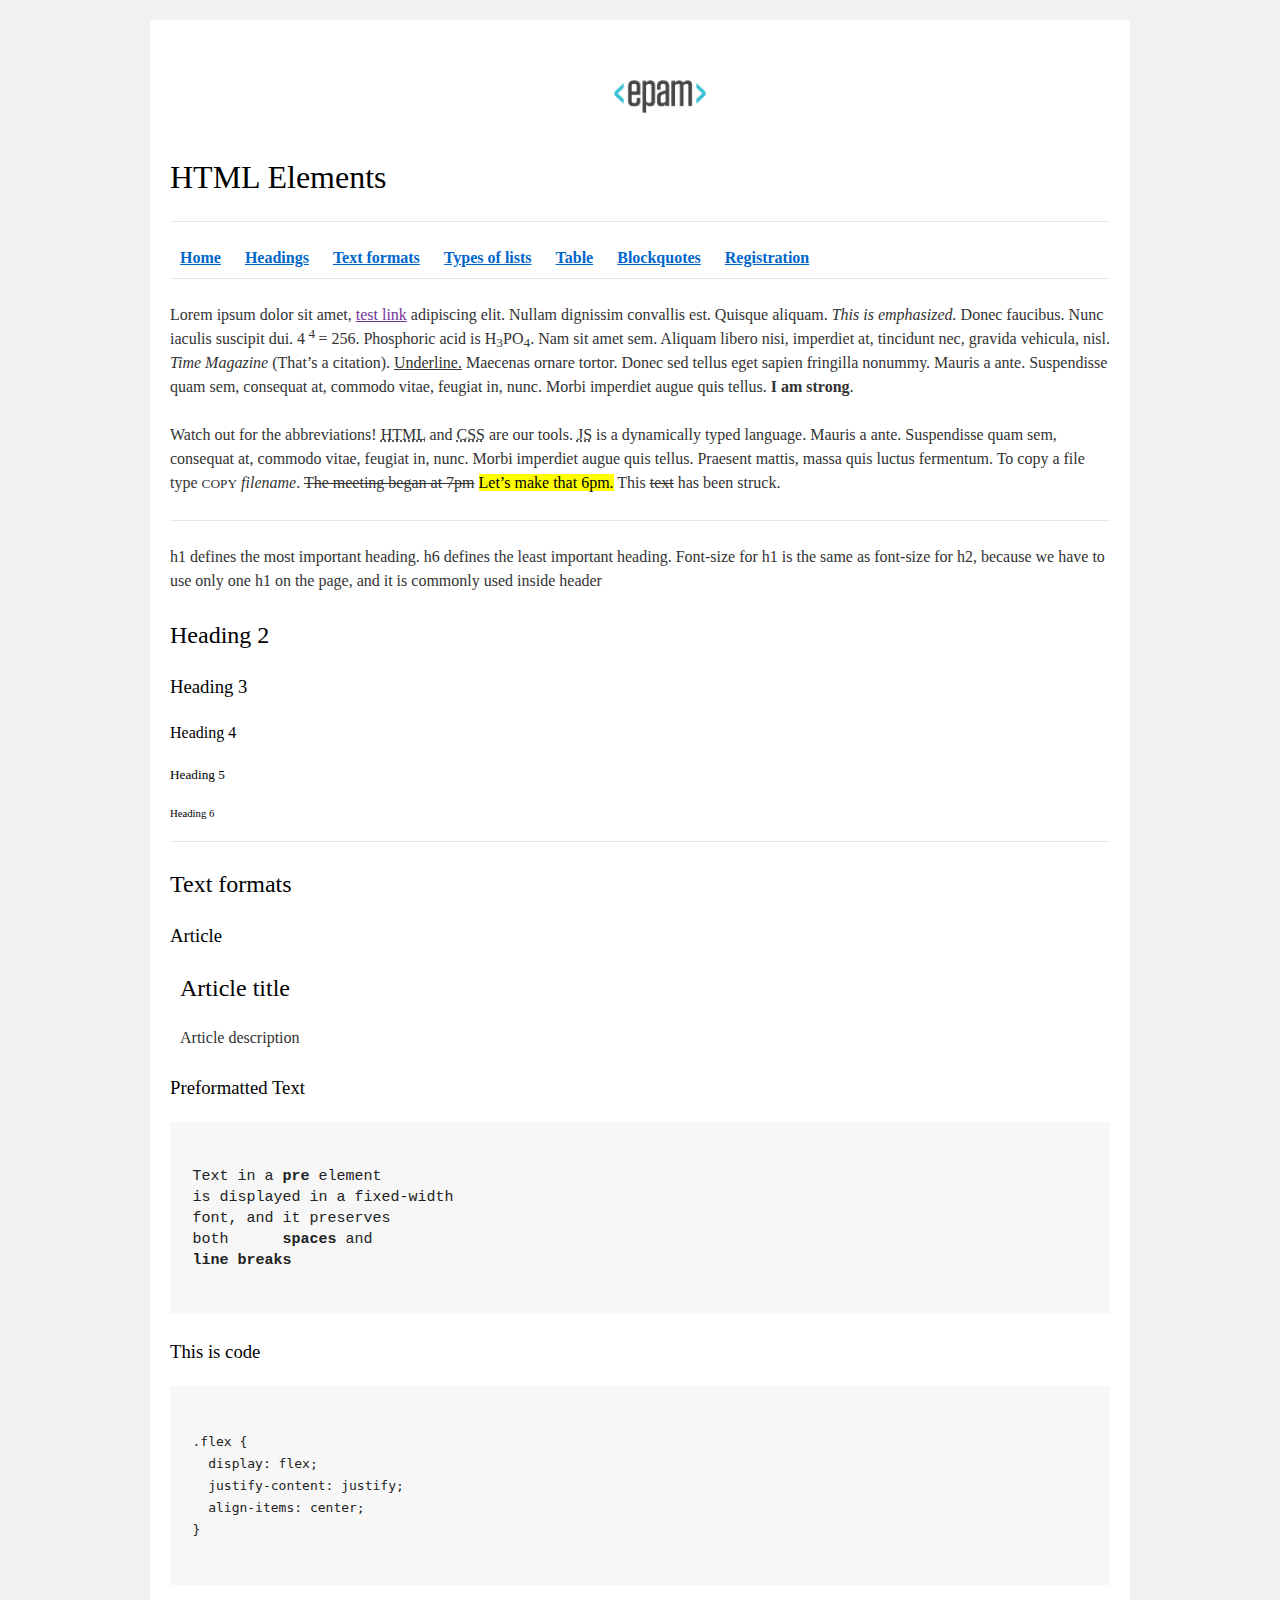
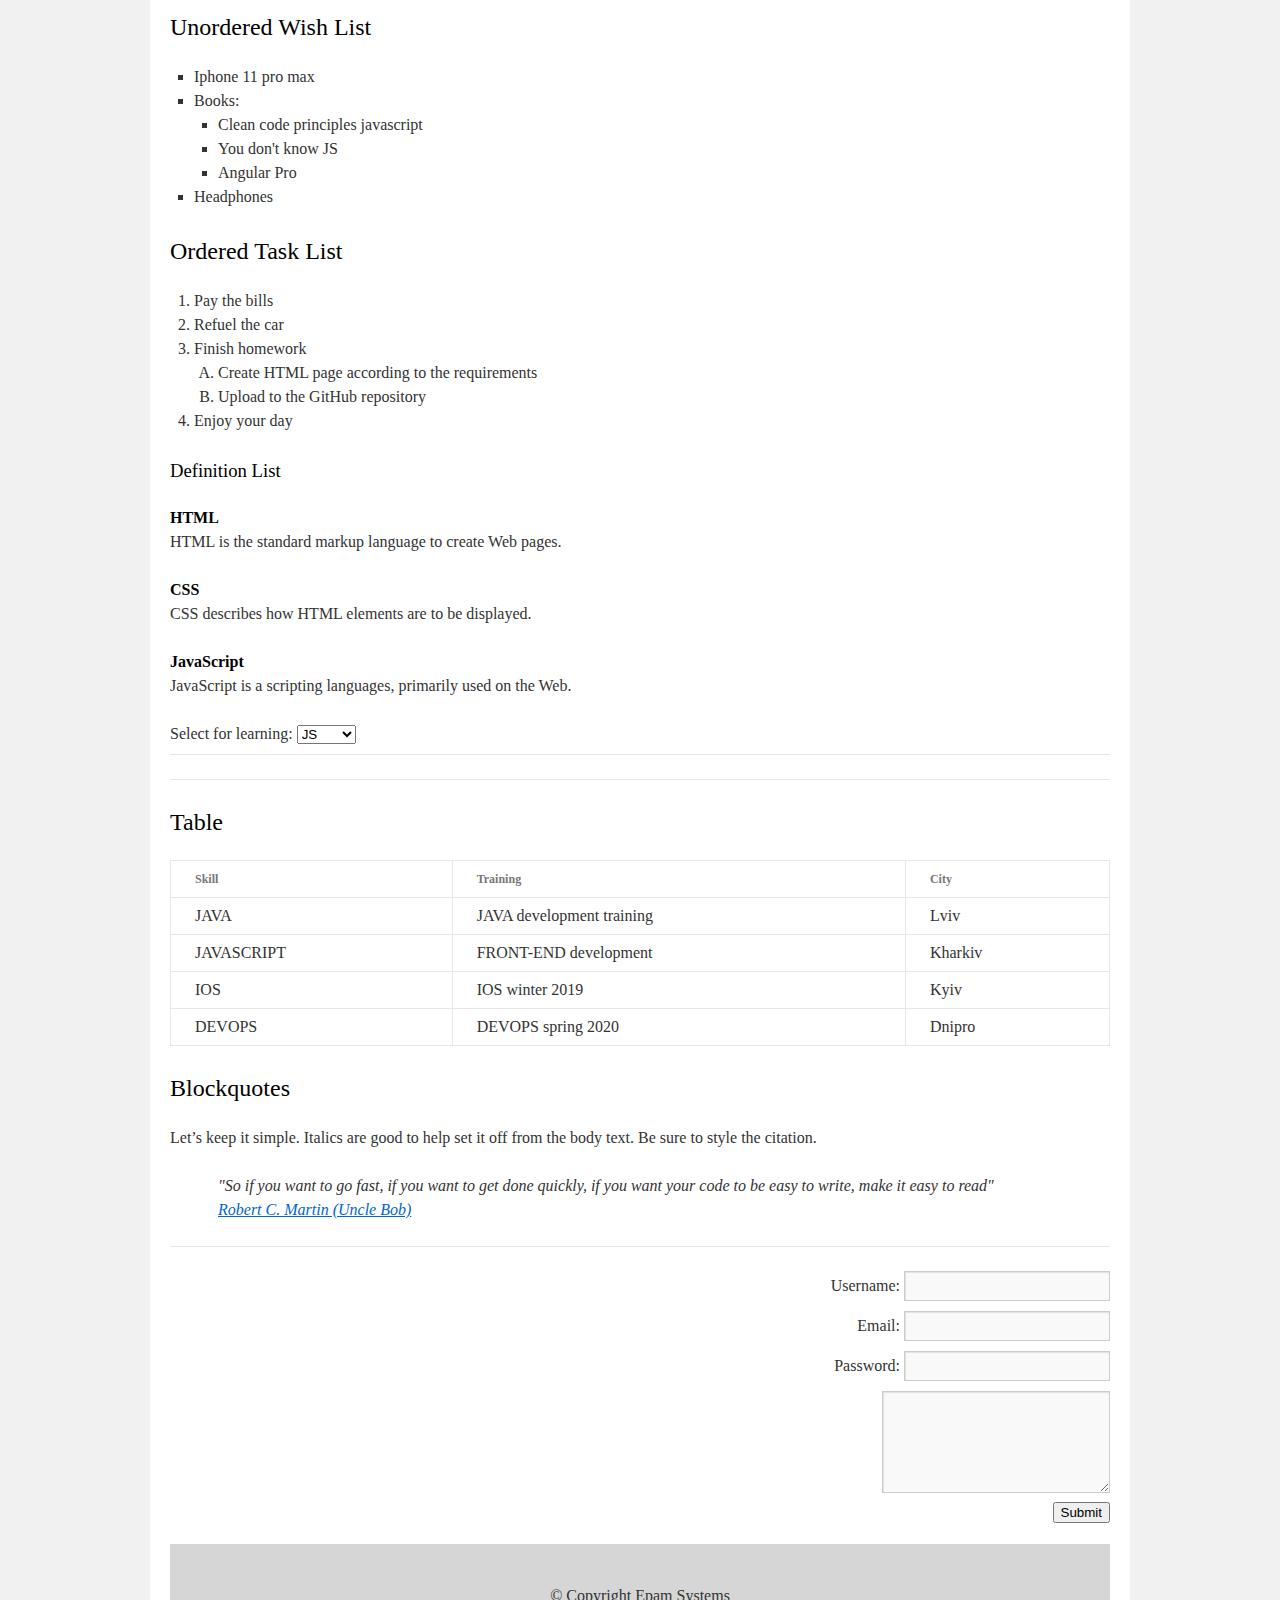
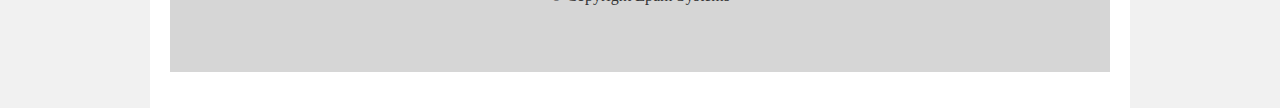
==== commit fa4481a7: "add corectives after code review" ====
--- a/FL12_HW1/homework/index.html
+++ b/FL12_HW1/homework/index.html
@@ -2,189 +2,217 @@
 <html lang="en">
 
 <head>
-  <meta charset="utf-8">
-  <title>HTML Basics</title>
-  <link rel="stylesheet" href="style.css">
+    <meta charset="utf-8">
+    <title>HTML Basics</title>
+    <link rel="stylesheet" href="style.css">
 </head>
 
 <body>
-  <div id="wrapper">
+<div id="wrapper">
     <div id="main">
-      <div id="container">
-        <div id="content" role="main">
-          <header>
-          <img src="logo.png" alt="logo">
-          <h1>HTML Elements</h1>
-        </header>
-        <main></main>
-          <hr>
-          <nav>
-            <a href=""><b>Home</b></a>
-            <a href=""><b>Headings</b></a>
-            <a href=""><b>Text formats</b></a>
-            <a href=""><b>Types of lists</b></a>
-            <a href=""><b>Table</b></a>
-            <a href=""><b>Blockquotes</b></a>
-            <a href=""><b>Registration</b></a>
-          </nav>
-          <hr>
-          <p>Lorem ipsum dolor sit amet, <a href="">test link</a> adipiscing elit. Nullam dignissim convallis est. Quisque aliquam.
-            <em>This is emphasized.</em> Donec faucibus. Nunc iaculis suscipit dui. 4<sup>4</sup>= 256.Phosphoric acid is H<sub>3</sub>PO<sub>4</sub>.
-            Nam sit amet sem. Aliquam libero nisi, imperdiet at, tincidunt nec, gravida vehicula, nisl.
-            <i>Time Magazine</i> (That’s a citation).
-            <u>Underline.</u>
-            Maecenas ornare tortor. Donec sed tellus eget sapien fringilla nonummy. Mauris a ante. Suspendisse quam sem, consequat at, commodo vitae, feugiat in, nunc. Morbi imperdiet augue quis tellus.
-            <strong> I am strong</strong>.
-          </p>
-            <p>Watch out for the abbreviations! <abbr title="Hyper Text Markup Language">HTML</abbr> and <abbr title="Cascading Style Sheets">CSS</abbr> are our tools.
-              <abbr title="JavaScript">JS</abbr> is a dynamically typed language. Mauris a ante. Suspendisse quam sem, consequat at, commodo vitae, feugiat in, nunc. Morbi imperdiet augue quis tellus. Praesent mattis, massa quis luctus fermentum. To copy a file type <small>COPY</small> <i>filename</i>.
-              <del>The meeting began at 7pm </del>
-              <mark>Let’s make that 6.</mark>
-              This <del>text </del> has been struck.
-            </p>       
-          <hr>   
-          <section>h1 defines the most important heading. h6 defines the least important heading. Font-size for h1 is the same as font-size for h2, because we have to use only one h1 on the page, and it is commonly used inside header
-            <h2>Heading 2</h2>
-            <h3>Heading 3</h3>
-            <h4>Heading 4</h4>
-            <h5>Heading 5</h5>
-            <h6>Heading 6</h6>
-          </section> 
-          <hr>
-          <section>
-          <h2>Text formats</h2>
-                  <h3>Article</h3>
-                  <article>    
-            <header><h2>Article title</h2></header>
-            <p>Article description</p>
-          </article>
-          <h3>Preformatted Text</h3>
-          <pre>
-  Text in a <b>pre</b> element
-  is displayed in a fixed-width
-  font, and it preserves
-  both      <b>spaces</b> and
-  <b>line breaks</b></pre>
-          <h3>This is code</h3>
-          <pre><code> 
+        <div id="container">
+            <div id="content" role="main">
+                <header id="home">
+                    <img src="logo.png" alt="logo">
+                    <h1>HTML Elements</h1>
+                </header>
+                <main>
+                    <hr>
+                    <nav>
+                        <a href="#home"><b>Home</b></a>
+                        <a href="#headings"><b>Headings</b></a>
+                        <a href="#textformats"><b>Text formats</b></a>
+                        <a href="#typesoflist"><b>Types of lists</b></a>
+                        <a href="#table"><b>Table</b></a>
+                        <a href="#blockquotes"><b>Blockquotes</b></a>
+                        <a href="#registration"><b>Registration</b></a>
+                    </nav>
+                    <hr>
+                    <p>Lorem ipsum dolor sit amet, <a href="">test link</a> adipiscing elit. Nullam dignissim convallis
+                        est.
+                        Quisque aliquam. <em>This is emphasized.</em> Donec faucibus. Nunc iaculis suscipit dui.
+                        4<sup> 4 </sup> = 256. Phosphoric acid is H<sub>3</sub>PO<sub>4</sub>. Nam sit amet sem. Aliquam
+                        libero
+                        nisi, imperdiet at, tincidunt nec, gravida vehicula, nisl. <i>Time Magazine</i> (That’s a
+                        citation).
+                        <u>Underline.</u> Maecenas ornare tortor. Donec sed tellus eget sapien fringilla nonummy. Mauris
+                        a
+                        ante. Suspendisse quam sem, consequat at, commodo vitae, feugiat in, nunc. Morbi imperdiet augue
+                        quis tellus. <strong> I am strong</strong>.
+                    </p>
+                    <p>Watch out for the abbreviations! <abbr title="Hyper Text Markup Language">HTML</abbr> and <abbr
+                            title="Cascading Style Sheets">CSS</abbr> are our tools. <abbr title="JavaScript">JS</abbr>
+                        is a
+                        dynamically typed language. Mauris a ante. Suspendisse quam sem, consequat at, commodo vitae,
+                        feugiat in, nunc. Morbi imperdiet augue quis tellus. Praesent mattis, massa quis luctus
+                        fermentum.
+                        To copy a file type
+                        <small>COPY</small>
+                        <i>filename</i>.
+                        <del> The meeting began at 7pm</del>
+                        <mark>Let’s make that 6pm.</mark>
+                        This
+                        <del>text</del>
+                        has been struck.
+                    </p>
+                    <hr>
+                    <section id="headings">
+                        <p>h1 defines the most important heading. h6 defines the least important heading. Font-size for
+                            h1
+                            is the same as font-size for h2, because we have to use only one h1 on the page, and it is
+                            commonly used inside header
+                        </p>
+                        <h2>Heading 2</h2>
+                        <h3>Heading 3</h3>
+                        <h4>Heading 4</h4>
+                        <h5>Heading 5</h5>
+                        <h6>Heading 6</h6>
+                    </section>
+                    <hr>
+                    <section id="textformats">
+                        <h2>Text formats</h2>
+                        <h3>Article</h3>
+                        <article>
+                            <header><h2>Article title</h2></header>
+                            <p>Article description</p>
+                        </article>
+                        <h3>Preformatted Text</h3>
+                        <pre>
+
+Text in a <b>pre</b> element
+is displayed in a fixed-width
+font, and it preserves
+both      <b>spaces</b> and
+<b>line breaks</b>
+                    </pre>
+                        <h3>This is code</h3>
+                        <pre><code>
 .flex {
   display: flex;
   justify-content: justify;
-  aliign-items: center;
+  align-items: center;
 }
           </code></pre>
-        </section>
-        <section>
-          <h2>Unordered Wish List</h2>
-          <ul>
-              <li>Iphone 11 pro max</li>
-              <li>Books:
-                  <ul>
-                      <li>Clean code principles javascript</li>
-                      <li>You don't know JS</li>
-                      <li> Angular Pro</li>
-                  </ul>
-              </li>
-              <li>Headphones</li>
-          </ul>
-            <h2>Ordered Task List</h2> 
-            <ol>
-                <li>Pay the bills</li>
-                <li>Refuel the car</li>
-                <li>Finish homework
-                  <ol>
-                    <li> Create HTML page according to the requirements</li>
-                    <li> Upload to the GitHub repository</li>
-                  </ol></li>
-                  <li>Enjoy your day</li>
-                 </ol>
-             <h3>Definition List</h3>
-             <dl>
-                <dt>HTML</dt>
-                    <dd>HTML is the standard markup language to create Web pages.</dd>
-                <dt>CSS</dt>
-                    <dd>CSS describes how HTML elements are to be displayed.</dd>
-                <dt>JavaScript</dt>
-                    <dd>JavaScript is a scripting languages, primarily used on the Web.</dd>
-            </dl>
-              <span>Select for learning:</span>
-              <select name="select" >
-                <option value="JS" selected>JS</option>
-                <option value="HTML">HTML</option>
-                <option value="CSS">CSS</option>  
-              </select>
-              <hr>
-            </section>
-              <hr>
-            <section>
-              <h2>Table</h2>
-              <table>
-                  <thead>
-                      <tr>
-                          <th>Skill</th>
-                          <th>Training</th>
-                          <th>City</th>
-                      </tr>
-                  </thead>
-                  <tbody>
-                      <tr>
-                          <td>JAVA</td>
-                          <td>JAVA development training</td>
-                          <td>Lviv</td>
-                      </tr>
-                      <tr>
-                          <td>JAVASCRIPT</td>
-                          <td>FRONT-END development</td>
-                          <td>Kharkiv</td>
-                      </tr>
-                      <tr>
-                          <td>IOS</td>
-                          <td>IOS winter 2019</td>
-                          <td>Kyiv</td>
-                      </tr>
-                      <tr>
-                          <td>DEVOPS</td>
-                          <td>DEVOPS spring 2020</td>
-                          <td>Dnipro</td>
-                      </tr>  
-                  </tbody>
-              </table> </section>
-              <section>
-                <h2>Blockquotes</h2>
-                <p>Let’s keep it simple. Italics are good to help set it off from the body text. Be sure to style the citation.</p>
-                <blockquote>"So if you want to go fast, if you want to get done quickly, if you want your code to be easy to write, make it easy to read"
-                  <p><a href=https://en.wikipedia.org/wiki/Robert_C._Martin>Robert C. Martin (Uncle Bob)</a></p></blockquote>
-              </section>
-              <hr>
-              <section>
-                <form>
-                    <fieldset>
-                        <label for="userName">Username:</label>
-                        <input type="text" id="userName" />
-                    </fieldset>
-                    <fieldset>
-                        <label for="userEmail">Email:</label>
-                        <input type="email" id="userEmail" />
-                    </fieldset>
-                    <fieldset>
-                        <label for="userPassword">Password:</label>
-                        <input type="password" id="userPassword" />
-                    </fieldset>
-                    <fieldset>
-                        <textarea cols="23" rows="4"></textarea> 
-                      </fieldset>
-                      <fieldset>
-                          <button>Submit </button> 
-                        </fieldset>
-                      </form>
-                    </section>
-                  </main>
-                 <footer>
-                    <p> &copy; Copyrigt Epam Systems</p>
-                 </footer>    
+                    </section>
+                    <section id="typesoflist">
+                        <h2>Unordered Wish List</h2>
+                        <ul>
+                            <li>Iphone 11 pro max</li>
+                            <li>Books:
+                                <ul>
+                                    <li>Clean code principles javascript</li>
+                                    <li>You don't know JS</li>
+                                    <li> Angular Pro</li>
+                                </ul>
+                            </li>
+                            <li>Headphones</li>
+                        </ul>
+                        <h2>Ordered Task List</h2>
+                        <ol>
+                            <li>Pay the bills</li>
+                            <li>Refuel the car</li>
+                            <li>Finish homework
+                                <ol>
+                                    <li> Create HTML page according to the requirements</li>
+                                    <li> Upload to the GitHub repository</li>
+                                </ol>
+                            </li>
+                            <li>Enjoy your day</li>
+                        </ol>
+                        <h3>Definition List</h3>
+                        <dl>
+                            <dt>HTML</dt>
+                            <dd>HTML is the standard markup language to create Web pages.</dd>
+                            <dt>CSS</dt>
+                            <dd>CSS describes how HTML elements are to be displayed.</dd>
+                            <dt>JavaScript</dt>
+                            <dd>JavaScript is a scripting languages, primarily used on the Web.</dd>
+                        </dl>
+                        <span>Select for learning:</span>
+                        <select name="select">
+                            <option value="JS" selected>JS</option>
+                            <option value="HTML">HTML</option>
+                            <option value="CSS">CSS</option>
+                        </select>
+                        <hr>
+                    </section>
+                    <hr>
+                    <section id="table">
+                        <h2>Table</h2>
+                        <table>
+                            <thead>
+                            <tr>
+                                <th>Skill</th>
+                                <th>Training</th>
+                                <th>City</th>
+                            </tr>
+                            </thead>
+                            <tbody>
+                            <tr>
+                                <td>JAVA</td>
+                                <td>JAVA development training</td>
+                                <td>Lviv</td>
+                            </tr>
+                            <tr>
+                                <td>JAVASCRIPT</td>
+                                <td>FRONT-END development</td>
+                                <td>Kharkiv</td>
+                            </tr>
+                            <tr>
+                                <td>IOS</td>
+                                <td>IOS winter 2019</td>
+                                <td>Kyiv</td>
+                            </tr>
+                            <tr>
+                                <td>DEVOPS</td>
+                                <td>DEVOPS spring 2020</td>
+                                <td>Dnipro</td>
+                            </tr>
+                            </tbody>
+                        </table>
+                    </section>
+                    <section id="blockquotes">
+                        <h2>Blockquotes</h2>
+                        <p>Let’s keep it simple. Italics are good to help set it off from the body text. Be sure to
+                            style
+                            the citation.</p>
+                        <blockquote>"So if you want to go fast, if you want to get done quickly, if you want your code
+                            to be
+                            easy to write, make it easy to read"
+                            <p><a href=https://en.wikipedia.org/wiki/Robert_C._Martin>Robert C. Martin (Uncle Bob)</a>
+                            </p>
+                        </blockquote>
+                    </section>
+                    <hr>
+                    <section id="registration">
+                        <form>
+                            <fieldset>
+                                <label for="userName">Username:</label>
+                                <input type="text" id="userName"/>
+                            </fieldset>
+                            <fieldset>
+                                <label for="userEmail">Email:</label>
+                                <input type="email" id="userEmail"/>
+                            </fieldset>
+                            <fieldset>
+                                <label for="userPassword">Password:</label>
+                                <input type="password" id="userPassword"/>
+                            </fieldset>
+                            <fieldset>
+                                <textarea cols="23" rows="4"></textarea>
+                            </fieldset>
+                            <fieldset>
+                                <button>Submit</button>
+                            </fieldset>
+                        </form>
+                    </section>
+                </main>
+                <footer>
+                    <p> &copy; Copyright Epam Systems</p>
+                </footer>
+            </div>
         </div>
-      </div>
     </div>
-  </div>
+</div>
 </body>
 </html>